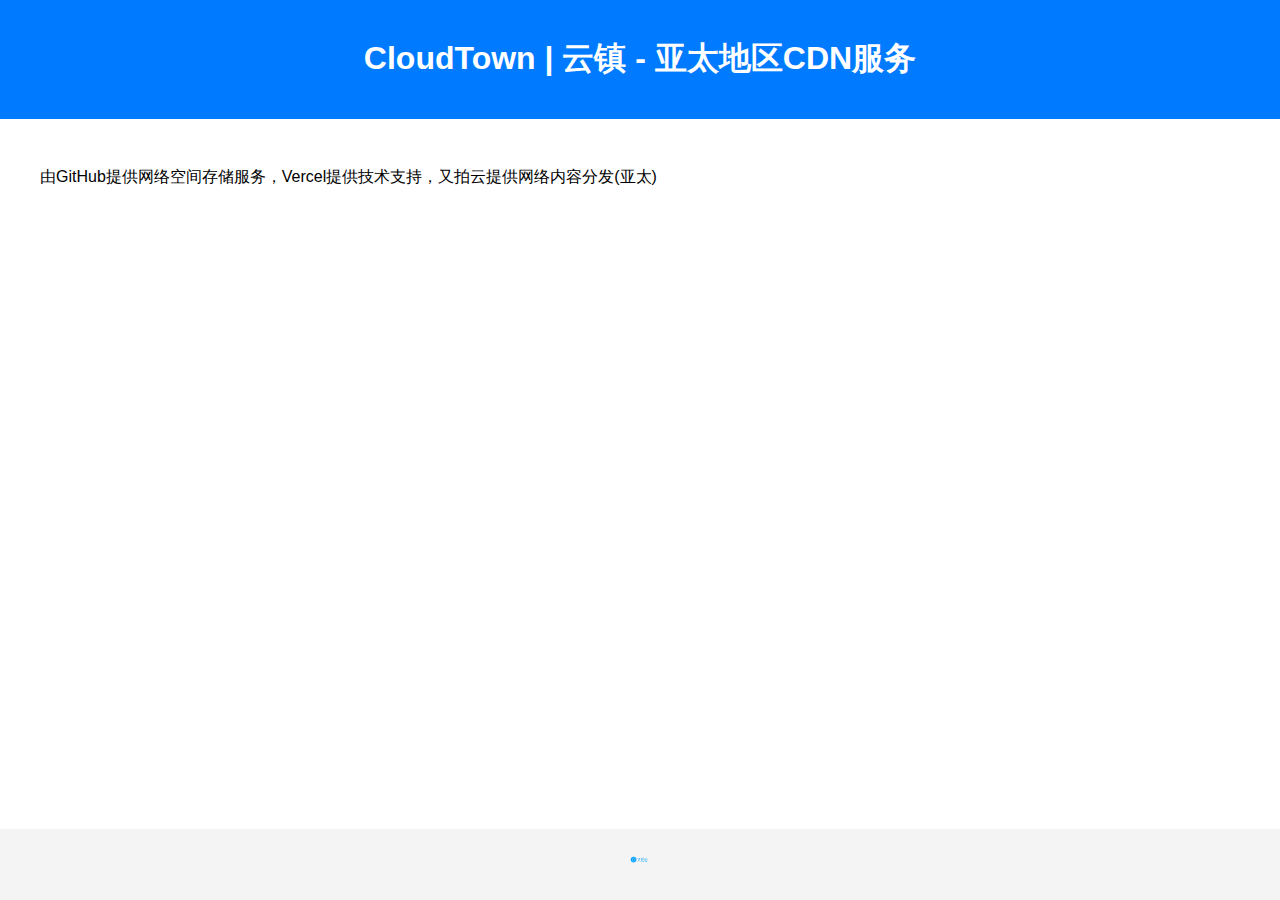
==== index.html @ fdbaff42 "Rename cdn.html to index.html" ====
<!DOCTYPE html>
<html lang="en">
<head>
<meta charset="UTF-8">
<meta name="viewport" content="width=device-width, initial-scale=1.0">
<title>CloudTown CDN服务</title>
<style>
  body {
    font-family: Arial, sans-serif;
    margin: 0;
    padding: 0;
  }

  header {
    background-color: #007BFF;
    color: white;
    text-align: center;
    padding: 1rem 0;
  }

  .container {
    max-width: 1200px;
    margin: 0 auto;
    padding: 2rem;
  }

  .content {
    margin-bottom: 100px;
  }

  footer {
    background-color: #f4f4f4;
    padding: 1rem 0;
    text-align: center;
    position: fixed;
    bottom: 0;
    width: 100%;
  }
</style>
</head>
<body>
<header>
  <h1>CloudTown | 云镇 - 亚太地区CDN服务</h1>
</header>
<div class="container">
  <div class="content">
    <p>由GitHub提供网络空间存储服务，Vercel提供技术支持，又拍云提供网络内容分发(亚太)</p>
  </div>
</div>
<footer>
  <a href="https://www.upyun.com/?utm_source=lianmeng&utm_medium=referral" target="_blank">
    <img height="35" src="./又拍云_logo8.svg" alt="又拍云 Logo">
  </a>
</footer>
</body>
</html>
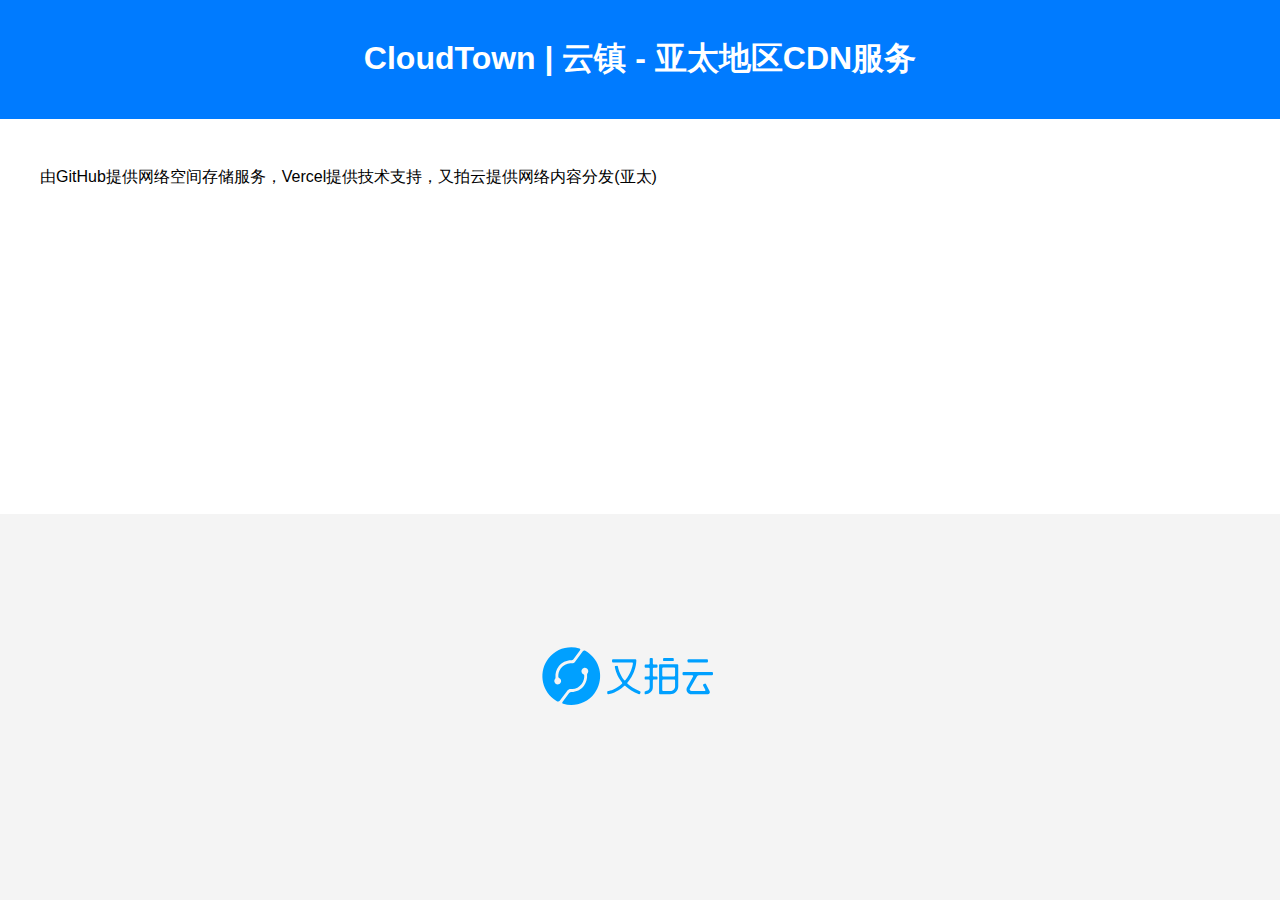
==== commit 64dc585e: "Update index.html" ====
--- a/index.html
+++ b/index.html
@@ -49,7 +49,7 @@
 </div>
 <footer>
   <a href="https://www.upyun.com/?utm_source=lianmeng&utm_medium=referral" target="_blank">
-    <img height="35" src="./又拍云_logo8.svg" alt="又拍云 Logo">
+    <img height="350" src="./又拍云_logo8.svg" alt="又拍云 Logo">
   </a>
 </footer>
 </body>
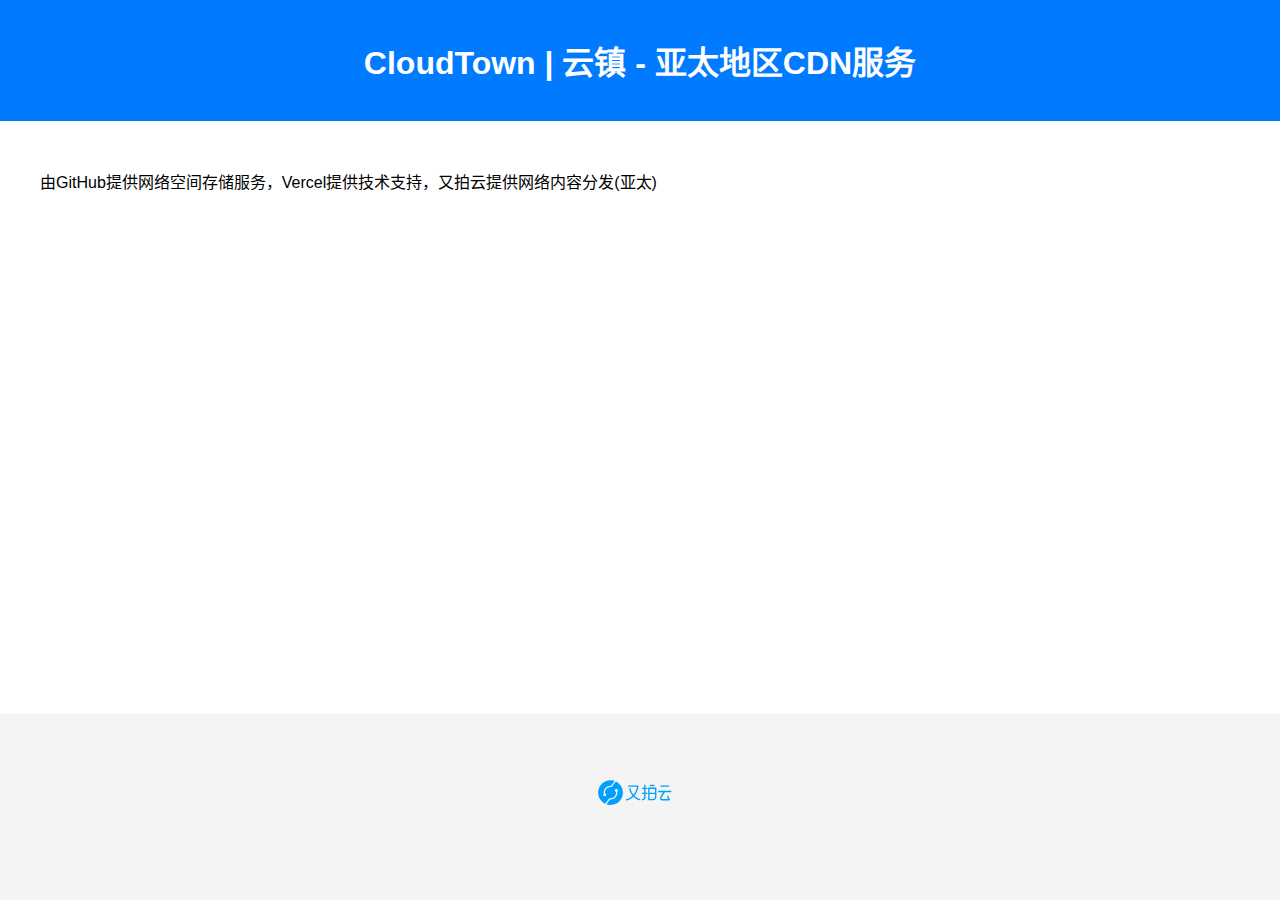
==== commit db7f7155: "Update index.html" ====
--- a/index.html
+++ b/index.html
@@ -1,5 +1,5 @@
 <!DOCTYPE html>
-<html lang="en">
+<html lang="zh-CN">
 <head>
 <meta charset="UTF-8">
 <meta name="viewport" content="width=device-width, initial-scale=1.0">
@@ -49,7 +49,7 @@
 </div>
 <footer>
   <a href="https://www.upyun.com/?utm_source=lianmeng&utm_medium=referral" target="_blank">
-    <img height="350" src="./又拍云_logo8.svg" alt="又拍云 Logo">
+    <img height="150" src="./又拍云_logo8.svg" alt="又拍云 Logo">
   </a>
 </footer>
 </body>
